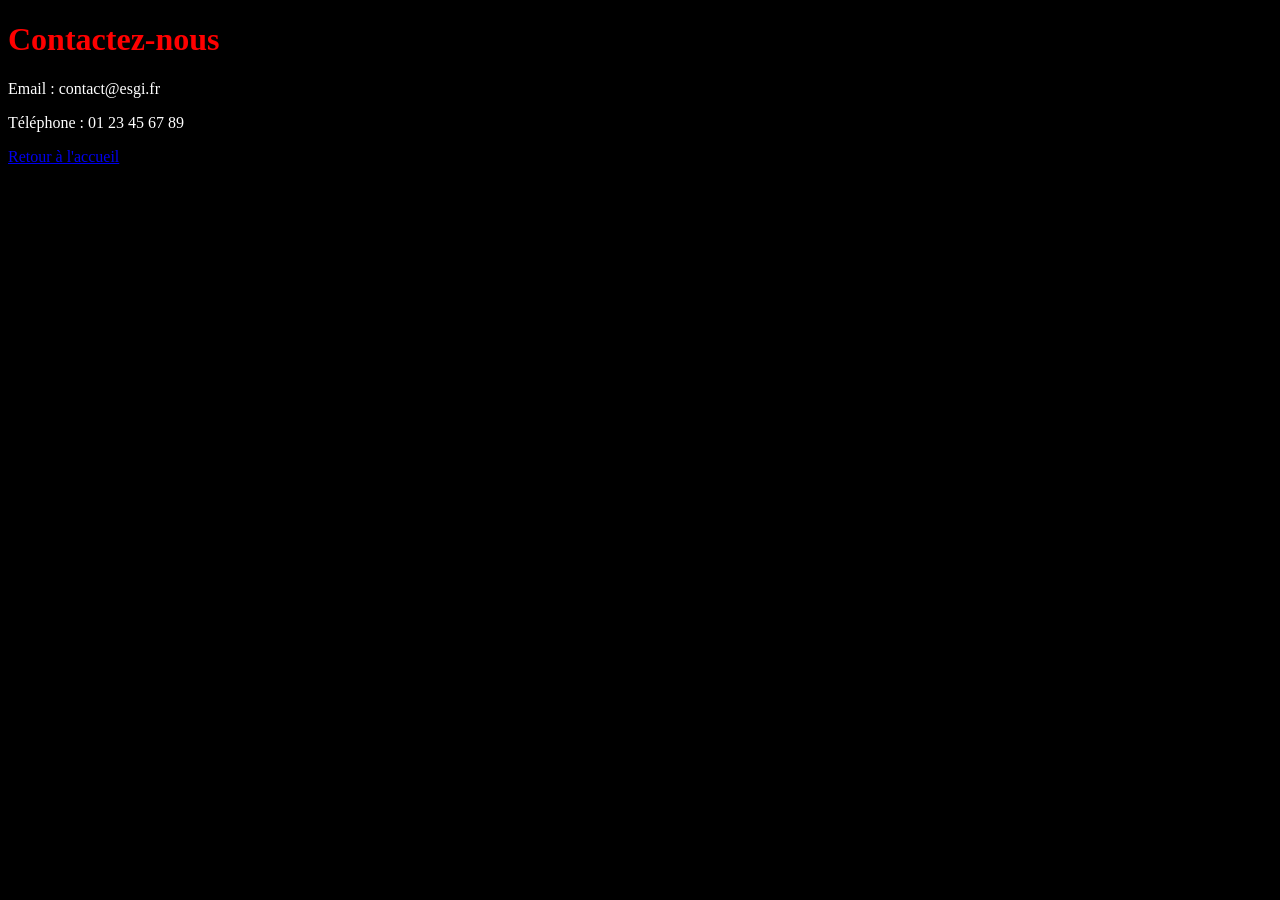
==== contact.html @ d7c8bbcd "feat(style): ajoute le mode sombre" ====
<!DOCTYPE html>
<html lang="fr">
<head>
  <meta charset="UTF-8">
  <title>Contact</title>
  <link rel="stylesheet" href="style.css">
</head>
<body class="dark">
  <h1>Contactez-nous</h1>
  <p>Email : contact@esgi.fr</p>
  <p>Téléphone : 01 23 45 67 89</p>
  <p><a href="index.html">Retour à l'accueil</a></p>
</body>
</html>
---- style.css ----
h1 {
  color: red;
}

h2 {
  color: green;
}
.dark {
  background-color: black;
  color: white;
}
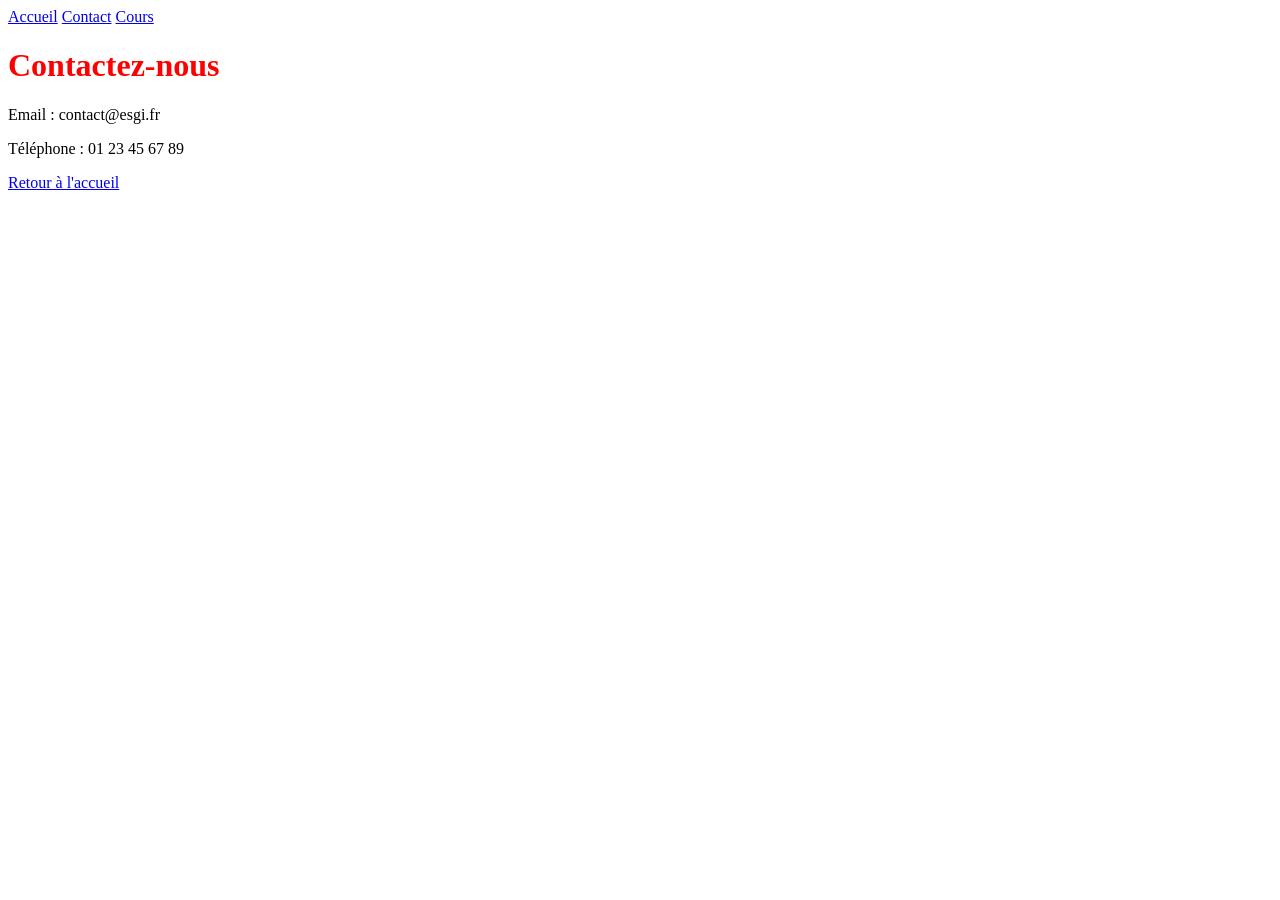
==== commit 228d54bc: "feat(nav): ajoute la navigation sur les 3 pages" ====
--- a/contact.html
+++ b/contact.html
@@ -5,7 +5,12 @@
   <title>Contact</title>
   <link rel="stylesheet" href="style.css">
 </head>
-<body class="dark">
+<body>
+  <nav>
+  <a href="index.html">Accueil</a>
+  <a href="contact.html">Contact</a>
+  <a href="cours.html">Cours</a>
+  </nav>
   <h1>Contactez-nous</h1>
   <p>Email : contact@esgi.fr</p>
   <p>Téléphone : 01 23 45 67 89</p>
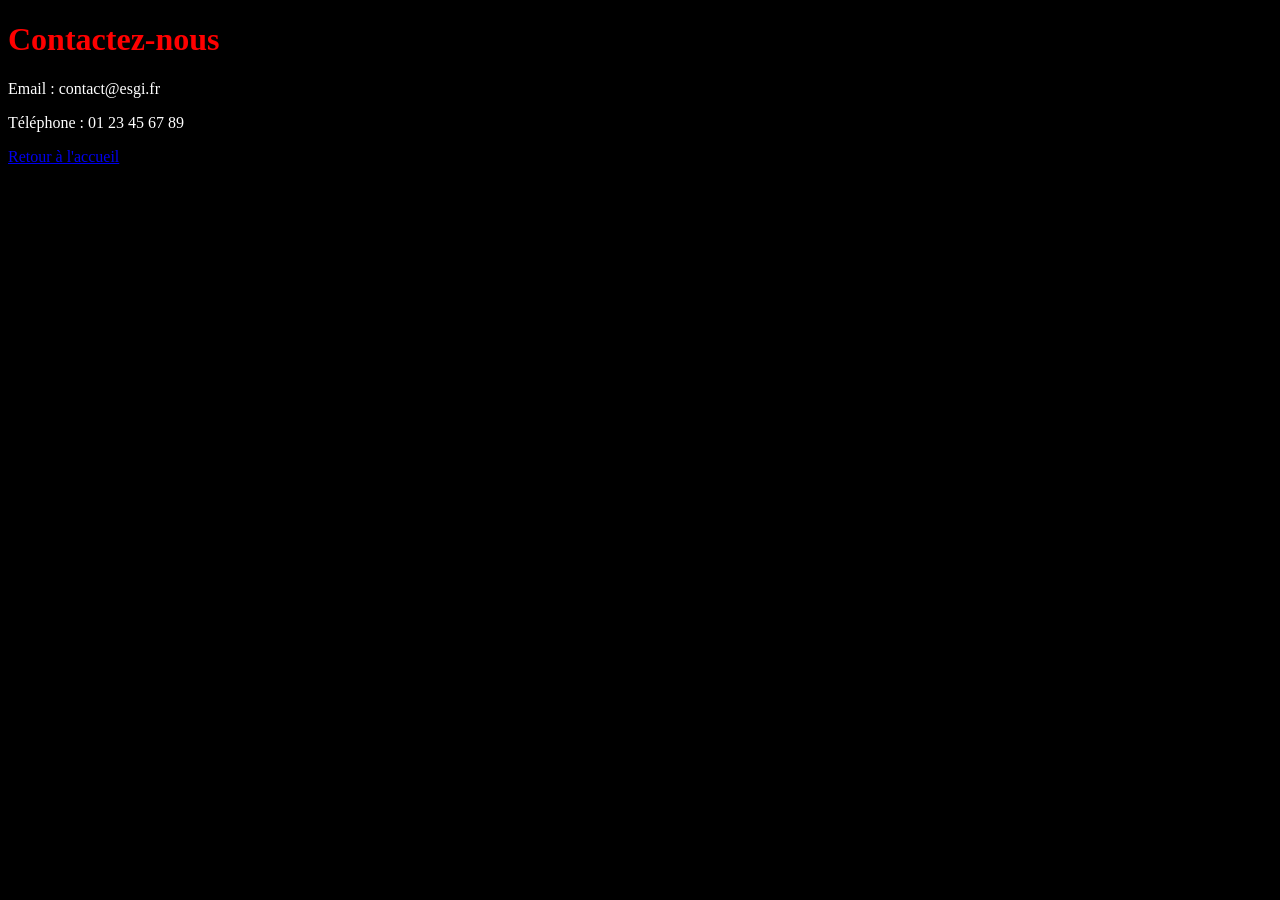
==== commit 595e7349: "Merge pull request #17 from ndiayendeyembasse32-sys/feature/dark-mode Ajout du mode sombre" ====
--- a/contact.html
+++ b/contact.html
@@ -5,12 +5,7 @@
   <title>Contact</title>
   <link rel="stylesheet" href="style.css">
 </head>
-<body>
-  <nav>
-  <a href="index.html">Accueil</a>
-  <a href="contact.html">Contact</a>
-  <a href="cours.html">Cours</a>
-  </nav>
+<body class="dark">
   <h1>Contactez-nous</h1>
   <p>Email : contact@esgi.fr</p>
   <p>Téléphone : 01 23 45 67 89</p>
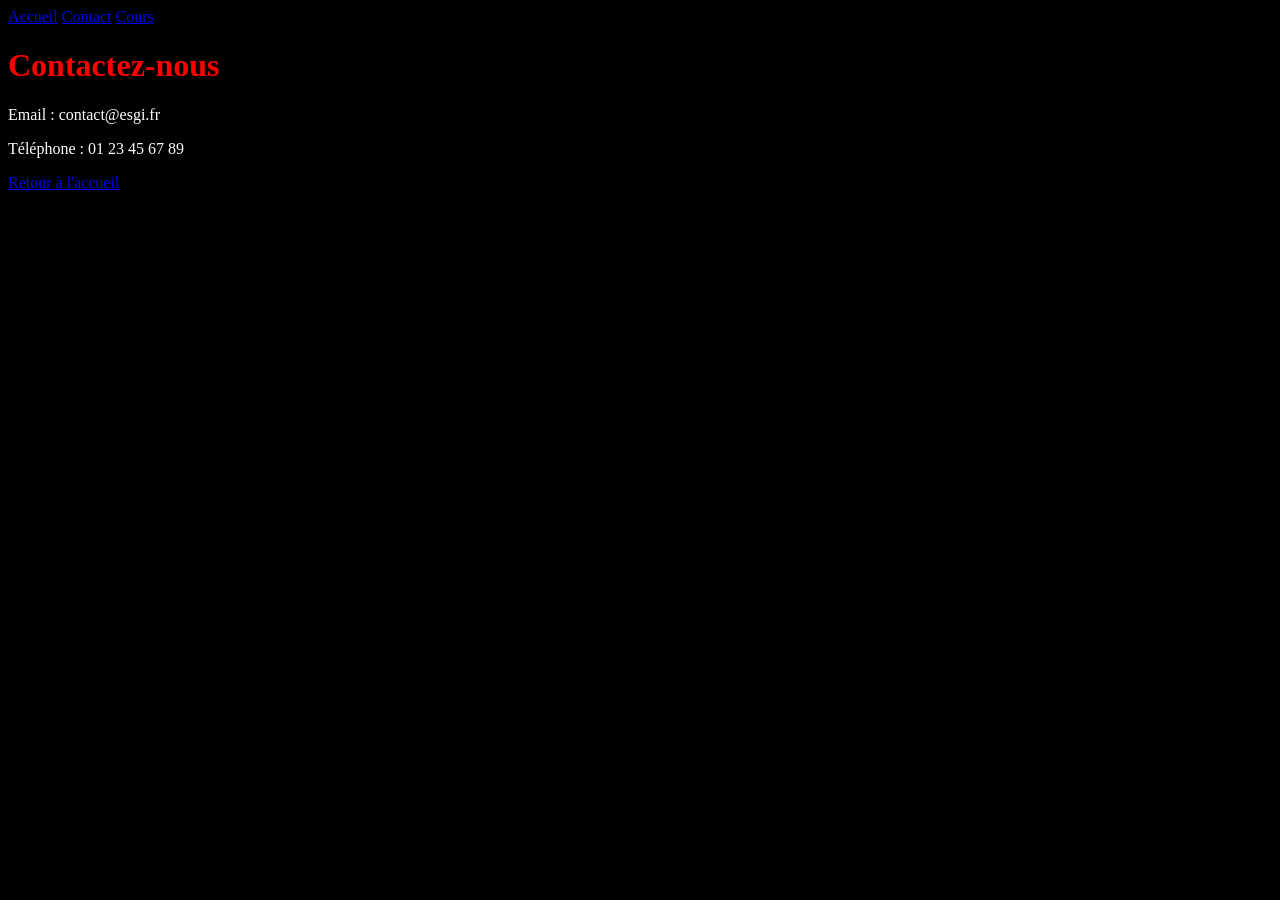
==== commit e2ba3fe7: "Merge branch 'master' into feature/nav" ====
--- a/contact.html
+++ b/contact.html
@@ -6,6 +6,11 @@
   <link rel="stylesheet" href="style.css">
 </head>
 <body class="dark">
+  <nav>
+    <a href="index.html">Accueil</a>
+    <a href="contact.html">Contact</a>
+    <a href="cours.html">Cours</a>
+  </nav>
   <h1>Contactez-nous</h1>
   <p>Email : contact@esgi.fr</p>
   <p>Téléphone : 01 23 45 67 89</p>
